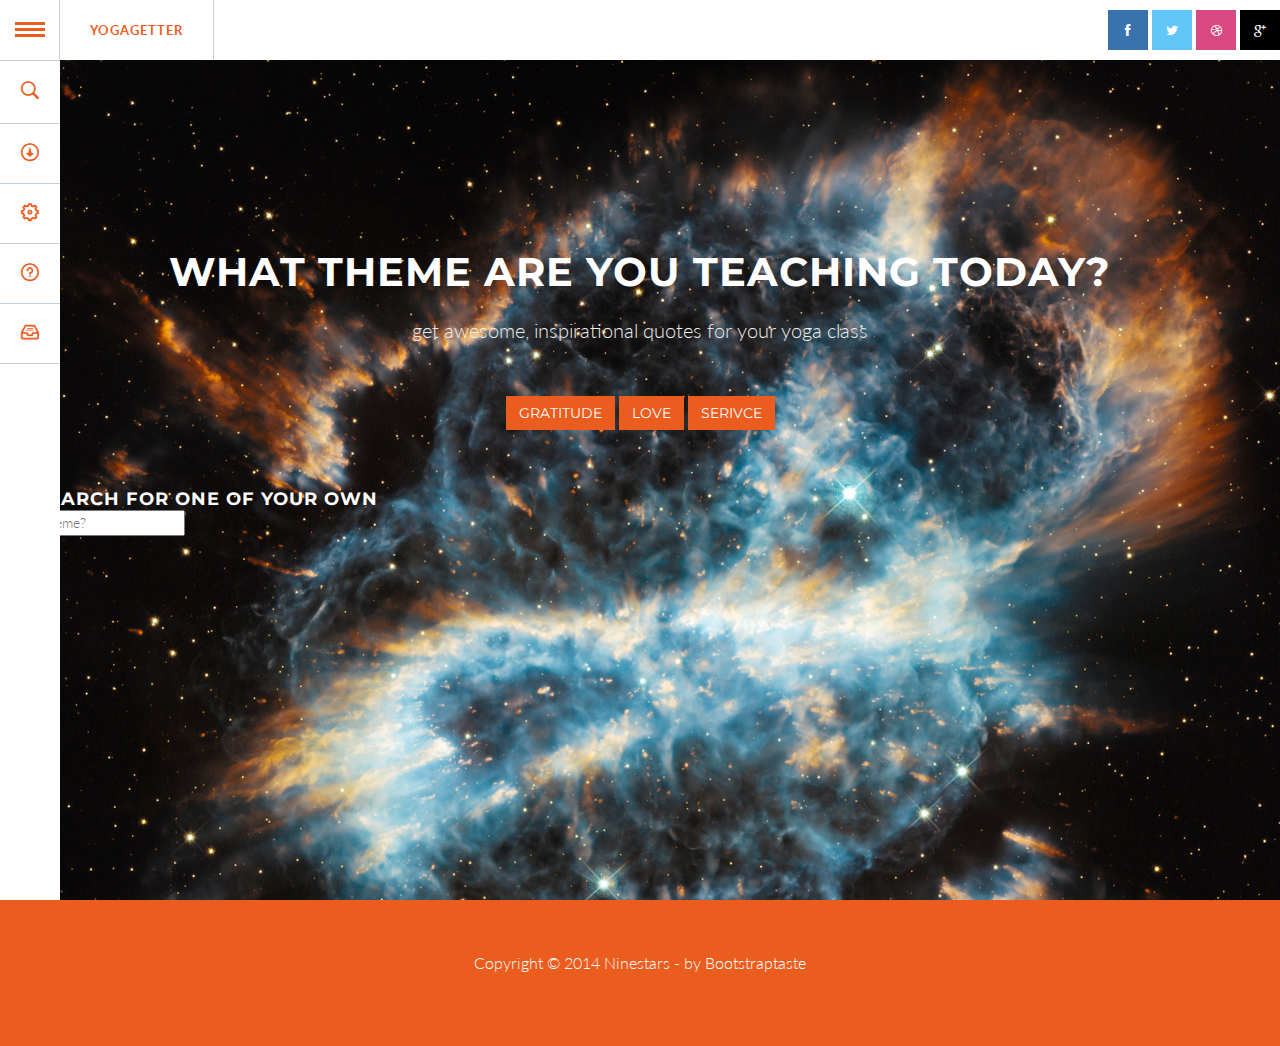
==== ninestars/index.html @ e2035a9b "Add Bootstrap theme, all functionality" ====
<!DOCTYPE html>
<html lang="en">

<head>
    <meta charset="utf-8">
    <meta name="viewport" content="width=device-width, initial-scale=1.0">
    <meta name="description" content="">
    <meta name="author" content="">

    <title>Quote getter!</title>

    <!-- Bootstrap Core CSS -->
    <link href="css/bootstrap.min.css" rel="stylesheet" type="text/css">

    <!-- Fonts -->
    <link href="font-awesome/css/font-awesome.min.css" rel="stylesheet" type="text/css">
	<link href="css/nivo-lightbox.css" rel="stylesheet" />
	<link href="css/nivo-lightbox-theme/default/default.css" rel="stylesheet" type="text/css" />
	<link href="css/animate.css" rel="stylesheet" />
    <!-- Squad theme CSS -->
    <link href="css/style.css" rel="stylesheet">
	<link href="color/default.css" rel="stylesheet">

</head>

<body data-spy="scroll">

<div class="container">
			<ul id="gn-menu" class="gn-menu-main">
				<li class="gn-trigger">
					<a class="gn-icon gn-icon-menu"><span>Menu</span></a>
					<nav class="gn-menu-wrapper">
						<div class="gn-scroller">
							<ul class="gn-menu">
								<li class="gn-search-item">
									<input placeholder="Search" type="search" class="gn-search">
									<a class="gn-icon gn-icon-search"><span>Search</span></a>
								</li>
								<li>
									<a href="#about" class="gn-icon gn-icon-download">About</a>
								</li>
								<li><a href="#service" class="gn-icon gn-icon-cog">Service</a></li>
								<li><a href="#works" class="gn-icon gn-icon-help">Works</a></li>
								<li>
									<a href="#contact" class="gn-icon gn-icon-archive">Contact</a>
								</li>
							</ul>
						</div><!-- /gn-scroller -->
					</nav>
				</li>
				<li><a href="index.html">YogaGetter</a></li>
				<li><ul class="company-social">
                            <li class="social-facebook"><a href="#" target="_blank"><i class="fa fa-facebook"></i></a></li>
                            <li class="social-twitter"><a href="#" target="_blank"><i class="fa fa-twitter"></i></a></li>
                            <li class="social-dribble"><a href="#" target="_blank"><i class="fa fa-dribbble"></i></a></li>
                            <li class="social-google"><a href="#" target="_blank"><i class="fa fa-google-plus"></i></a></li>
                        </ul>	</li>
			</ul>
	</div>

	<!-- Section: intro -->
    <section id="intro" class="intro">
		<div class="slogan">
			<h1>What theme are you teaching today?</h1>
			<p id="author">get awesome, inspirational quotes for your yoga class</p>
			<a  class="btn btn-skin scroll theme" id="gratitude">Gratitude</a>
      <a  class="btn btn-skin scroll theme" id="love">Love</a>
      <a  class="btn btn-skin scroll theme" id="service">Serivce</a>
		</div>	
    <div>
      <h4 class="themeSearch" style="display:inline" style="text-alight: center">Or search for one of your own</h4>
      <form id="targetForm">
        <input type="search" id="gogo" placeholder="What theme?"></input>
    </form>
    </div>
    </section>
	<!-- /Section: intro -->

	<!-- Section: about -->
<!--     <section id="about" class="home-section text-center bg-gray">
		<div class="heading-about marginbot-50">
			<div class="container">
			<div class="row">
				<div class="col-lg-8 col-lg-offset-2">
		
					<div class="section-heading">
					<h2>About us</h2>
					<p>Lorem ipsum dolor sit amet, no nisl mentitum recusabo per, vim at blandit qualisque dissentiunt. Diam efficiantur conclusionemque ut has</p>
					</div>
			
				</div>
			</div>
			</div>
		</div>
		<div class="container">

        <div class="row">
            <div class="col-xs-6 col-sm-3 col-md-3">

                <div class="team boxed-grey">
                    <div class="inner">
						<h5>Anna Hanaceck</h5>
                        <p class="subtitle">Pixel Crafter</p>
                        <div class="avatar"><img src="img/team/1.jpg" alt="" class="img-responsive" /></div>
                    </div>
                </div>
		
            </div>
			<div class="col-xs-6 col-sm-3 col-md-3">

                <div class="team boxed-grey">
                    <div class="inner">
						<h5>Maura Daniels</h5>
                        <p class="subtitle">Ruby on Rails</p>
                        <div class="avatar"><img src="img/team/2.jpg" alt="" class="img-responsive" /></div>
                    </div>

				</div>
            </div>
			<div class="col-xs-6 col-sm-3 col-md-3">
		
                <div class="team boxed-grey">
                    <div class="inner">
						<h5>Jack Briane</h5>
                        <p class="subtitle">jQuery Ninja</p>
                        <div class="avatar"><img src="img/team/3.jpg" alt="" class="img-responsive" /></div>
                    </div>
                </div>
		
            </div>
			<div class="col-xs-6 col-sm-3 col-md-3">
		
                <div class="team boxed-grey">
                    <div class="inner">
						<h5>Tom Petterson</h5>
                        <p class="subtitle">Typographer</p>
                        <div class="avatar"><img src="img/team/4.jpg" alt="" class="img-responsive" /></div>
                    </div>
                </div>
	
            </div>
        </div>		
		</div>
	</section> -->
	<!-- /Section: about -->
	
	
	<!-- Section: services -->
<!--     <section id="service" class="home-section text-center">
		
		<div class="heading-about marginbot-50">
			<div class="container">
			<div class="row">
				<div class="col-lg-8 col-lg-offset-2">
		
					<div class="section-heading">
					<h2>Our Services</h2>
					<p>Lorem ipsum dolor sit amet, no nisl mentitum recusabo per, vim at blandit qualisque dissentiunt. Diam efficiantur conclusionemque ut has</p>
					</div>
			
				</div>
			</div>
			</div>
		</div>
		<div class="container">
        <div class="row">
            <div class="col-sm-3 col-md-3">
			
                <div class="service-box">
					<div class="service-icon">
						<i class="fa fa-code fa-3x"></i>
					</div>
					<div class="service-desc">
						<h5>Print</h5>
						<p>Vestibulum tincidunt enim in pharetra malesuada. Duis semper magna metus electram accommodare.</p>
					</div>
                </div>
	
            </div>
			<div class="col-sm-3 col-md-3">
	
                <div class="service-box">
					<div class="service-icon">
						<i class="fa fa-suitcase fa-3x"></i>
					</div>
					<div class="service-desc">
						<h5>Web Design</h5>
						<p>Vestibulum tincidunt enim in pharetra malesuada. Duis semper magna metus electram accommodare.</p>
					</div>
                </div>

            </div>
			<div class="col-sm-3 col-md-3">

                <div class="service-box">
					<div class="service-icon">
						<i class="fa fa-cog fa-3x"></i>
					</div>
					<div class="service-desc">
						<h5>Photography</h5>
						<p>Vestibulum tincidunt enim in pharetra malesuada. Duis semper magna metus electram accommodare.</p>
					</div>
                </div>
			
            </div>
			<div class="col-sm-3 col-md-3">
	
                <div class="service-box">
					<div class="service-icon">
						<i class="fa fa-rocket fa-3x"></i>
					</div>
					<div class="service-desc">
						<h5>Cloud System</h5>
						<p>Vestibulum tincidunt enim in pharetra malesuada. Duis semper magna metus electram accommodare.</p>
					</div>
                </div>
			
            </div>
        </div>		
		</div>
	</section> -->
	<!-- /Section: services -->
	
		
	<!-- Section: works -->
    <!-- <section id="works" class="home-section text-center bg-gray">
		<div class="heading-works marginbot-50">
			<div class="container">
			<div class="row">
				<div class="col-lg-8 col-lg-offset-2">
		
					<div class="section-heading">
					<h2>Recent Works</h2>
					<p>Lorem ipsum dolor sit amet, no nisl mentitum recusabo per, vim at blandit qualisque dissentiunt. Diam efficiantur conclusionemque ut has</p>
					</div>
		
				</div>
			</div>
			</div>
		</div>
		<div class="container">

            <div class="row">
                <div class="col-sm-12 col-md-12 col-lg-12" >

                    <div class="row gallery-item">
                        <div class="col-md-3">
							<a href="img/works/1.jpg" title="This is an image title" data-lightbox-gallery="gallery1" data-lightbox-hidpi="img/works/1@2x.jpg">
								<img src="img/works/1.jpg" class="img-responsive" alt="img">
							</a>
						</div>
						<div class="col-md-3">
							<a href="img/works/2.jpg" title="This is an image title" data-lightbox-gallery="gallery1" data-lightbox-hidpi="img/works/1@2x.jpg">
								<img src="img/works/2.jpg" class="img-responsive" alt="img">
							</a>
						</div>
						<div class="col-md-3">
							<a href="img/works/3.jpg" title="This is an image title" data-lightbox-gallery="gallery1" data-lightbox-hidpi="img/works/1@2x.jpg">
								<img src="img/works/3.jpg" class="img-responsive" alt="img">
							</a>
						</div>
						<div class="col-md-3">
							<a href="img/works/4.jpg" title="This is an image title" data-lightbox-gallery="gallery1" data-lightbox-hidpi="img/works/1@2x.jpg">
								<img src="img/works/4.jpg" class="img-responsive" alt="img">
							</a>
						</div>
						<div class="col-md-3">
							<a href="img/works/5.jpg" title="This is an image title" data-lightbox-gallery="gallery1" data-lightbox-hidpi="img/works/1@2x.jpg">
								<img src="img/works/5.jpg" class="img-responsive" alt="img">
							</a>
						</div>
						<div class="col-md-3">
							<a href="img/works/6.jpg" title="This is an image title" data-lightbox-gallery="gallery1" data-lightbox-hidpi="img/works/1@2x.jpg">
								<img src="img/works/6.jpg" class="img-responsive" alt="img">
							</a>
						</div>
						<div class="col-md-3">
							<a href="img/works/7.jpg" title="This is an image title" data-lightbox-gallery="gallery1" data-lightbox-hidpi="img/works/1@2x.jpg">
								<img src="img/works/7.jpg" class="img-responsive" alt="img">
							</a>
						</div>
						<div class="col-md-3">
							<a href="img/works/8.jpg" title="This is an image title" data-lightbox-gallery="gallery1" data-lightbox-hidpi="img/works/1@2x.jpg">
								<img src="img/works/8.jpg" class="img-responsive" alt="img">
							</a>
						</div>
					</div>
	
                </div>
            </div>	
		</div>
	</section> -->
	<!-- /Section: works -->

	<!-- Section: contact -->
<!--     <section id="contact" class="home-section text-center">
		<div class="heading-contact marginbot-50">
			<div class="container">
			<div class="row">
				<div class="col-lg-8 col-lg-offset-2">
	
					<div class="section-heading">
					<h2>Get in touch</h2>
					<p>Lorem ipsum dolor sit amet, no nisl mentitum recusabo per, vim at blandit qualisque dissentiunt. Diam efficiantur conclusionemque ut has</p>
					</div>
				
				</div>
			</div>
			</div>
		</div>
		<div class="container"> -->

    <!-- <div class="row">
        <div class="col-lg-8 col-md-offset-2">
            <div class="boxed-grey">
                <form id="contact-form">
                <div class="row">
                    <div class="col-md-6">
                        <div class="form-group">
                            <label for="name">
                                Name</label>
                            <input type="text" class="form-control" id="name" placeholder="Enter name" required="required" />
                        </div>
                        <div class="form-group">
                            <label for="email">
                                Email Address</label>
                            <div class="input-group">
                                <span class="input-group-addon"><span class="glyphicon glyphicon-envelope"></span>
                                </span>
                                <input type="email" class="form-control" id="email" placeholder="Enter email" required="required" /></div>
                        </div>
                        <div class="form-group">
                            <label for="subject">
                                Subject</label>
                            <select id="subject" name="subject" class="form-control" required="required">
                                <option value="na" selected="">Choose One:</option>
                                <option value="service">General Customer Service</option>
                                <option value="suggestions">Suggestions</option>
                                <option value="product">Product Support</option>
                            </select>
                        </div>
                    </div>
                    <div class="col-md-6">
                        <div class="form-group">
                            <label for="name">
                                Message</label>
                            <textarea name="message" id="message" class="form-control" rows="9" cols="25" required="required"
                                placeholder="Message"></textarea>
                        </div>
                    </div>
                    <div class="col-md-12">
                        <button type="submit" class="btn btn-skin pull-right" id="btnContactUs">
                            Send Message</button>
                    </div>
                </div>
                </form>
            </div> -->
			
<!-- 			<div class="widget-contact row">
				 <div class="col-lg-6">
				<address>
				  <strong>Ninestars Ltd.</strong><br>
				  Big Villa 334 Awesome, Beautiful Suite 1200<br>
				  San Francisco, CA 94107<br>
				  <abbr title="Phone">P:</abbr> (123) 456-7890
				</address>
				</div>
				
				<div class="col-lg-6">
				<address>
				  <strong>Email</strong><br>
				  <a href="mailto:#">email.name@example.com</a><br />
				   <a href="mailto:#">name.name@example.com</a>
				</address>	
			
				</div>
			</div>	 -->
        </div>

    </div>	

		</div>
	</section>
	<!-- /Section: contact -->

	<footer>
		<div class="container">
			<div class="row">
				<div class="col-md-12 col-lg-12">
		
					<p>Copyright &copy; 2014 Ninestars - by <a href="http://bootstraptaste.com">Bootstraptaste</a></p>
				</div>
			</div>	
		</div>
	</footer>

    <!-- Core JavaScript Files -->
    <script src="js/jquery.min.js"></script>
    <script src="js/app.js"></script>

    <script src="js/bootstrap.min.js"></script>
    <script src="js/jquery.easing.min.js"></script>	
	<script src="js/classie.js"></script>
	<script src="js/gnmenu.js"></script>
	<script src="js/jquery.scrollTo.js"></script>
	<script src="js/nivo-lightbox.min.js"></script>
	<script src="js/stellar.js"></script>
    <!-- Custom Theme JavaScript -->
    <script src="js/custom.js"></script>

</body>

</html>
---- ninestars/css/nivo-lightbox-theme/default/default.css ----
/*
 * Nivo Lightbox Default Theme v1.0
 * http://dev7studios.com/nivo-lightbox
 *
 * Copyright 2013, Dev7studios
 * Free to use and abuse under the MIT license.
 * http://www.opensource.org/licenses/mit-license.php
 */
 
.nivo-lightbox-theme-default.nivo-lightbox-overlay { 
	background: #666;
	background: rgba(0,0,0,0.6); 
}
.nivo-lightbox-theme-default .nivo-lightbox-content.nivo-lightbox-loading { background: url(loading.gif) no-repeat 50% 50%; }

.nivo-lightbox-theme-default .nivo-lightbox-nav {
	top: 10%;
	width: 8%;
	height: 80%;
	text-indent: -9999px;
	background-repeat: no-repeat;
	background-position: 50% 50%;
	opacity: 0.5;
}
.nivo-lightbox-theme-default .nivo-lightbox-nav:hover { 
	opacity: 1; 
	background-color: rgba(0,0,0,0.5);
}
.nivo-lightbox-theme-default .nivo-lightbox-prev { 
	background-image: url(prev.png); 
	border-radius: 0 3px 3px 0;
}
.nivo-lightbox-theme-default .nivo-lightbox-next { 
	background-image: url(next.png); 
	border-radius: 3px 0 0 3px;
}

.nivo-lightbox-theme-default .nivo-lightbox-close {
	display: block;
	background: url(close.png) no-repeat 5px 5px;
	width: 16px;
	height: 16px;
	text-indent: -9999px;
	padding: 5px;
	opacity: 0.5;
}
.nivo-lightbox-theme-default .nivo-lightbox-close:hover { opacity: 1; }

.nivo-lightbox-theme-default .nivo-lightbox-title-wrap { bottom: -7%; }
.nivo-lightbox-theme-default .nivo-lightbox-title {
	font: 14px/20px 'Helvetica Neue', Helvetica, Arial, sans-serif;
	font-style: normal;
	font-weight: normal;
	background: #000;
	color: #fff;
	padding: 7px 15px;
	border-radius: 30px;
}

.nivo-lightbox-theme-default .nivo-lightbox-image img {
	background: #fff;
	-webkit-box-shadow: 0px 1px 1px rgba(0,0,0,0.4);
	   -moz-box-shadow: 0px 1px 1px rgba(0,0,0,0.4);
	        box-shadow: 0px 1px 1px rgba(0,0,0,0.4);
}
.nivo-lightbox-theme-default .nivo-lightbox-ajax,
.nivo-lightbox-theme-default .nivo-lightbox-inline {
	background: #fff;
	padding: 40px;
	-webkit-box-shadow: 0px 1px 1px rgba(0,0,0,0.4);
	   -moz-box-shadow: 0px 1px 1px rgba(0,0,0,0.4);
	        box-shadow: 0px 1px 1px rgba(0,0,0,0.4);
}

@media (-webkit-min-device-pixel-ratio: 1.3),
       (-o-min-device-pixel-ratio: 2.6/2),
       (min--moz-device-pixel-ratio: 1.3),
       (min-device-pixel-ratio: 1.3),
       (min-resolution: 1.3dppx) {

	.nivo-lightbox-theme-default .nivo-lightbox-content.nivo-lightbox-loading { 
		background-image: url(loading@2x.gif); 
		background-size: 32px 32px;
	}
	.nivo-lightbox-theme-default .nivo-lightbox-prev { 
		background-image: url(prev@2x.png); 
		background-size: 48px 48px;
	}
	.nivo-lightbox-theme-default .nivo-lightbox-next { 
		background-image: url(next@2x.png); 
		background-size: 48px 48px;
	}
	.nivo-lightbox-theme-default .nivo-lightbox-close { 
		background-image: url(close@2x.png); 
		background-size: 16px 16px;
	}
	
}
---- ninestars/css/style.css ----
/* ==== Google font ==== */
@import url('http://fonts.googleapis.com/css?family=Lato:100,300,400,700,900,100italic,300italic,400italic,700italic,900italic|Montserrat:700|Merriweather:400italic');


body {
    width: 100%;
    height: 100%;
    font-family: 'Lato',sans-serif;
	  font-weight: 300;
    color: #666;
    background-color: #fff;
}

html {
    width: 100%;
    height: 100%;
}

h1,
h2,
h3,
h4,
h5,
h6 {
    margin: 0 0 30px;
    text-transform: uppercase;
    font-family: Montserrat,sans-serif;
    font-weight: 700;
    letter-spacing: 1px;
}
.gogo{
  display:inline-block;
}

p {
    margin: 0 0 20px;
    font-size: 16px;
    line-height: 1.6em;
}

p.lead {
	font-weight: 600;
}

a {
    color: #28c3ab;
    -webkit-transition: all .2s ease-in-out;
    -moz-transition: all .2s ease-in-out;
    transition: all .2s ease-in-out;
}

a:hover,
a:focus {
    text-decoration: none;
    color: #176e61;
}

.light {
    font-weight: 400;
}

address {
	margin-left: 0;
	padding: 0;
}


/* misc */
hr {
  margin-top: 10px;
}

/* margins */
.marginbot-0{margin-bottom:0 !important;}
.marginbot-10{margin-bottom:10px !important;}
.marginbot-20{margin-bottom:20px !important;}
.marginbot-30{margin-bottom:30px !important;}
.marginbot-40{margin-bottom:40px !important;}
.marginbot-50{margin-bottom:50px !important;}

/* ===========================
--- General sections
============================ */

.home-section {
    padding-top: 110px;
    padding-bottom: 110px;
	display:block;
    position:relative;
    z-index:120;
}


.section-heading h2 {
	font-size: 40px;
}
.section-heading i {
	margin-bottom: 20px;
}


/* --- section bg var --- */

.bg-white {
	background: #fff;
}

.bg-gray {
	background: #f8f8f8;
}


.bg-dark {
	background: #575757;
}

/* --- section color var --- */

.text-light {
	color: #fff;
}

/* ============================
--- Menu
============================= */

@font-face {
		font-weight: normal;
		font-style: normal;
		font-family: 'ecoicons';
		src: url("../fonts/ecoicons/ecoicons.eot");
		src: url("../fonts/ecoicons/ecoicons.eot?#iefix") format("embedded-opentype"), url("../fonts/ecoicons/ecoicons.woff") format("woff"), url("../fonts/ecoicons/ecoicons.ttf") format("truetype"), url("../fonts/ecoicons/ecoicons.svg#ecoicons") format("svg");
}

.gn-menu-main,
.gn-menu-main ul {
		margin: 0;
		padding: 0;
		background: #fff;
		color: #eb5d1e;
		list-style: none;
		text-transform: none;
		font-weight: 300;
		font-family: 'Lato', Arial, sans-serif;
		line-height: 60px;
		z-index:150;
}

.gn-menu-main {
		position: fixed;
		top: 0;
		left: 0;
		width: 100%;
		height: 60px;
		font-size: 13px;
}

.gn-menu-main a {
		display: block;
		height: 100%;
		color: #eb5d1e;
		text-decoration: none;
		cursor: pointer;
}

.no-touch .gn-menu-main a:hover,
.no-touch .gn-menu li.gn-search-item:hover,
.no-touch .gn-menu li.gn-search-item:hover a {
		background: #eb5d1e;
		color: white;
}

.gn-menu-main > li {
		display: block;
		float: left;
		height: 100%;
		border-right: 1px solid #c6d0da;
		text-align: center;
}

/* icon-only trigger (menu item) */

.gn-menu-main li.gn-trigger {
		position: relative;
		width: 60px;
		-webkit-touch-callout: none;
		-webkit-user-select: none;
		-khtml-user-select: none;
		-moz-user-select: none;
		-ms-user-select: none;
		user-select: none;
}

.gn-menu-main > li:last-child {
		float: right;
		border-right: none;
}

.gn-menu-main > li > a {
		padding: 0 30px;
		text-transform: uppercase;
		letter-spacing: 1px;
		font-weight: bold;
}

.gn-menu-main:after {
		display: table;
		clear: both;
		content: "";
}

.gn-menu-wrapper {
		position: fixed;
		top: 60px;
		bottom: 0;
		left: 0;
		overflow: hidden;
		width: 60px;
		border-top: 1px solid #c6d0da;
		background: white;
		-webkit-transform: translateX(-60px);
		-moz-transform: translateX(-60px);
		transform: translateX(-60px);
		-webkit-transition: -webkit-transform 0.3s, width 0.3s;
		-moz-transition: -moz-transform 0.3s, width 0.3s;
		transition: transform 0.3s, width 0.3s;
}

.gn-scroller {
		position: absolute;
		overflow-y: scroll;
		width: 370px;
		height: 100%;
}

.gn-menu {
		border-bottom: 1px solid #c6d0da;
		text-align: left;
		font-size: 18px;
}

.gn-menu li:not(:first-child),
.gn-menu li li {
		box-shadow: inset 0 1px #c6d0da
}

.gn-submenu li {
		overflow: hidden;
		height: 0;
		-webkit-transition: height 0.3s;
		-moz-transition: height 0.3s;
		transition: height 0.3s;
}

.gn-submenu li a {
		color: #c1c9d1
}

input.gn-search {
		position: relative;
		z-index: 10;
		padding-left: 60px;
		outline: none;
		border: none;
		background: transparent;
		color: #eb5d1e;
		font-weight: 300;
		font-family: 'Lato', Arial, sans-serif;
		cursor: pointer;
}

/* placeholder */

.gn-search::-webkit-input-placeholder {
		color: #eb5d1e
}

.gn-search:-moz-placeholder {
		color: #eb5d1e
}

.gn-search::-moz-placeholder {
		color: #eb5d1e
}

.gn-search:-ms-input-placeholder {
		color: #eb5d1e
}

/* hide placeholder when active in Chrome */

.gn-search:focus::-webkit-input-placeholder,
.no-touch .gn-menu li.gn-search-item:hover .gn-search:focus::-webkit-input-placeholder {
		color: transparent
}

input.gn-search:focus {
		cursor: text
}

.no-touch .gn-menu li.gn-search-item:hover input.gn-search {
		color: white
}

/* placeholder */

.no-touch .gn-menu li.gn-search-item:hover .gn-search::-webkit-input-placeholder {
		color: white
}

.no-touch .gn-menu li.gn-search-item:hover .gn-search:-moz-placeholder {
		color: white
}

.no-touch .gn-menu li.gn-search-item:hover .gn-search::-moz-placeholder {
		color: white
}

.no-touch .gn-menu li.gn-search-item:hover .gn-search:-ms-input-placeholder {
		color: white
}

.gn-menu-main a.gn-icon-search {
		position: absolute;
		top: 0;
		left: 0;
		height: 60px;
}

.gn-icon::before {
		display: inline-block;
		width: 60px;
		text-align: center;
		text-transform: none;
		font-weight: normal;
		font-style: normal;
		font-variant: normal;
		font-family: 'ecoicons';
		line-height: 1;
		speak: none;
		-webkit-font-smoothing: antialiased;
}

.gn-icon-help::before {
		content: "\e000"
}

.gn-icon-earth::before {
		content: "\e004"
}

.gn-icon-cog::before {
		content: "\e006"
}

.gn-icon-search::before {
		content: "\e005"
}

.gn-icon-download::before {
		content: "\e007"
}

.gn-icon-photoshop::before {
		content: "\e001"
}

.gn-icon-illustrator::before {
		content: "\e002"
}

.gn-icon-archive::before {
		content: "\e00d"
}

.gn-icon-article::before {
		content: "\e003"
}

.gn-icon-pictures::before {
		content: "\e008"
}

.gn-icon-videos::before {
		content: "\e009"
}

/* if an icon anchor has a span, hide the span */

.gn-icon span {
		width: 0;
		height: 0;
		display: block;
		overflow: hidden;
}

.gn-icon-menu::before {
		margin-left: -15px;
		vertical-align: -2px;
		width: 30px;
		height: 3px;
		background: #eb5d1e;
		box-shadow: 0 3px white, 0 -6px #eb5d1e, 0 -9px white, 0 -12px #eb5d1e;
		content: '';
}

.no-touch .gn-icon-menu:hover::before,
.no-touch .gn-icon-menu.gn-selected:hover::before {
		background: white;
		box-shadow: 0 3px #eb5d1e, 0 -6px white, 0 -9px #eb5d1e, 0 -12px white;
}

.gn-icon-menu.gn-selected::before {
		background: #eb5d1e;
		box-shadow: 0 3px white, 0 -6px #eb5d1e, 0 -9px white, 0 -12px #eb5d1e;
}

/* styles for opening menu */

.gn-menu-wrapper.gn-open-all,
.gn-menu-wrapper.gn-open-part {
		-webkit-transform: translateX(0px);
		-moz-transform: translateX(0px);
		transform: translateX(0px);
}

.gn-menu-wrapper.gn-open-all {
		width: 340px
}

.gn-menu-wrapper.gn-open-all .gn-submenu li {
		height: 60px
}

@media screen and (max-width: 422px) { 
	.gn-menu-wrapper.gn-open-all {
			-webkit-transform: translateX(0px);
			-moz-transform: translateX(0px);
			transform: translateX(0px);
			width: 100%;
	}

	.gn-menu-wrapper.gn-open-all .gn-scroller {
			width: 130%
	}
}




/* ===========================
--- Intro
============================ */

.intro {
	width:100%;
	position:relative;
}

#intro{	
	background-image: url(../img/img-bg.jpg);
	background-size: cover;
}

.intro .slogan {
	padding:250px 0 60px;
	text-align: center;
	
}
.intro .slogan h1 {
	color: #fff;
	line-height: 1.1em;
	margin-bottom: 20px;
	 font-size: 40px;
}

.intro h4 {
  color: #fff;

  /*background-color: #E3E142;*/
  /*line-height: 1.1em;*/
  margin-bottom: 20px;
}

.intro h2{
    color: #fff;
}

.intro .slogan p {
	color: #eee;
	margin-bottom: 50px;
	font-size: 20px;
}


.brand-heading {
    font-size: 40px;
}

.intro-text {
    font-size: 18px;
}


/* slider */

.tp-caption.custom_large_white {
	color: #FFF;
	text-shadow: none;
	font-size: 60px;
	line-height: 60px;
	font-weight: 700;
	font-family: Montserrat, sans-serif;
	background-color: rgba(0, 0, 0, 0);
	text-decoration: none;
	text-transform: uppercase;
	border-width: 0px;
	border-color: #000;
	border-style: none;
}

.tp-caption a.btn {
	color: #fff;
}



/* ===========================
--- About
============================ */

.boxed-grey {
	background: #eee;
	padding: 20px;
}

.team h5 {
	margin-bottom: 10px;
}

.team p.subtitle {
	margin-bottom: 10px;
}

.avatar {
	margin-bottom: 20px;
}

.team-social {
	margin-left: 0;
	padding-left: 0;
	
}

.team-social {
	text-align: center;
}

.team-social li{
    display: inline-block;
	margin:0 !important;
	padding:0;
}


.team-social a{
	margin:0;
	padding:0;
    display: block;
	width: 40px;
    height: 40px;
    line-height: 40px;
    text-align: center;
    background: #3bbec0;
	color: #fff;
    -webkit-transition: background .3s ease-in-out;
    transition: background .3s ease-in-out;
}
.team-social a i{
	text-align: center;
	margin:0;
	padding:0;
}
.team-social .social-facebook a{background: #3873ae;}
.team-social .social-twitter a{background: #62c6f8;}
.team-social .social-dribble a{background: #d74980;}
.team-social .social-deviantart a{background: #8da356;}
.team-social .social-google a{background: #000;}
.team-social .social-vimeo a{background: #51a6d3;}
.team-social .social-facebook a:hover{background: #4893ce;}
.team-social .social-twitter a:hover{background: #82e6ff;}
.team-social .social-dribble a:hover{background: #f769a0;}
.team-social .social-deviantart a:hover{background: #adc376;}
.team-social .social-google a:hover{background: #333;}
.team-social .social-vimeo a:hover{background: #71c6f3;}


/* ===========================
--- Services
============================ */

.service-icon {
	margin-bottom: 20px;
}	




/* ===========================
--- Works
============================ */

.gallery-item > div {
	margin-bottom: 30px;
}

/* ===========================
--- Contact
============================ */

form#contact-form .form-group label {
	text-align: left !important;
	display: block;
	text-transform: uppercase;
	letter-spacing: 1px;
	font-size: 12px;
}
form#contact-form input,form#contact-form select,form#contact-form textarea {
	border-radius: 0;
	border: 1px solid #eee;
  -webkit-box-shadow: none;
          box-shadow:  none;
}

form#contact-form input:focus,form#contact-form select:focus,form#contact-form textarea:focus {
  -webkit-box-shadow: 0 1px 2px rgba(0, 0, 0, .05);
          box-shadow: 0 1px 2px rgba(0, 0, 0, .05);
}
.input-group-addon {
  background-color: #fefefe;
  border: 1px solid #eee;
  border-radius: 0;
}

.widget-contact {
	text-align: left;
	margin-top: 30px;
}


.company-social {
	margin-left: 0;
	padding-left: 0;
	margin-top: 10px;
}

.company-social {
	text-align: left;
}

.company-social li{
    display: inline-block;
	margin:0 !important;
	padding:0;
}


.company-social a{
	margin:0;
	padding:0;
    display: block;
	width: 40px;
    height: 40px;
    line-height: 40px;
    text-align: center;
    background: #3bbec0;
	color: #fff;
    -webkit-transition: background .3s ease-in-out;
    transition: background .3s ease-in-out;
}
.company-social a i{
	text-align: center;
	margin:0;
	padding:0;
}
.company-social .social-facebook a{background: #3873ae;}
.company-social .social-twitter a{background: #62c6f8;}
.company-social .social-dribble a{background: #d74980;}
.company-social .social-deviantart a{background: #8da356;}
.company-social .social-google a{background: #000;}
.company-social .social-vimeo a{background: #51a6d3;}
.company-social .social-facebook a:hover{background: #4893ce;}
.company-social .social-twitter a:hover{background: #82e6ff;}
.company-social .social-dribble a:hover{background: #f769a0;}
.company-social .social-deviantart a:hover{background: #adc376;}
.company-social .social-google a:hover{background: #333;}
.company-social .social-vimeo a:hover{background: #71c6f3;}



/* ===========================
--- Footer
============================ */

footer {
	text-align: center;
	padding: 50px 0 ;
	
}

footer p {
	color: #f8f8f8;
}

footer a {
	color: #fefefe;
}

footer a:hover {
	color: #fff;
}

/* ===========================
--- Elements
============================ */

.btn {
	border-radius: 0;
    text-transform: uppercase;
    font-family: Montserrat,sans-serif;
    font-weight: 400;
    -webkit-transition: all .3s ease-in-out;
    -moz-transition: all .3s ease-in-out;
    transition: all .3s ease-in-out;
}


.btn-circle {
    width: 70px;
    height: 70px;
    margin-top: 15px;
    padding: 7px 16px;
    border: 2px solid #fff;
    border-radius: 50%;
    font-size: 40px;
    color: #fff;
    background: 0 0;
    -webkit-transition: background .3s ease-in-out;
    -moz-transition: background .3s ease-in-out;
    transition: background .3s ease-in-out;
}

.btn-circle.btn-dark {
    border: 2px solid #666;
    color: #666;
}


.btn-circle:hover,
.btn-circle:focus {
    outline: 0;
    color: #fff;
    background: rgba(255,255,255,.1);
}

.btn-circle.btn-dark :hover,
.btn-circle.btn-dark :focus {
    outline: 0;
    color: #999;
    background: #fff;
}

.btn-circle.btn-dark :hover i,
.btn-circle.btn-dark :focus i{
    color: #999;
}

.page-scroll .btn-circle i.animated {
    -webkit-transition-property: -webkit-transform;
    -webkit-transition-duration: 1s;
    -moz-transition-property: -moz-transform;
    -moz-transition-duration: 1s;
}

.page-scroll .btn-circle:hover i.animated {
    -webkit-animation-name: pulse;
    -moz-animation-name: pulse;
    -webkit-animation-duration: 1.5s;
    -moz-animation-duration: 1.5s;
    -webkit-animation-iteration-count: infinite;
    -moz-animation-iteration-count: infinite;
    -webkit-animation-timing-function: linear;
    -moz-animation-timing-function: linear;
}

@-webkit-keyframes pulse {    
    0 {
        -webkit-transform: scale(1);
        transform: scale(1);
    }

    50% {
        -webkit-transform: scale(1.2);
        transform: scale(1.2);
    }

    100% {
        -webkit-transform: scale(1);
        transform: scale(1);
    }
}

@-moz-keyframes pulse {    
    0 {
        -moz-transform: scale(1);
        transform: scale(1);
    }

    50% {
        -moz-transform: scale(1.2);
        transform: scale(1.2);
    }

    100% {
        -moz-transform: scale(1);
        transform: scale(1);
    }
}


#text {
    color: #fff;
    background: #ffcc00;
}

#map {
	height: 500px;
}


.btn-skin:hover,
.btn-skin:focus,
.btn-skin:active,
.btn-skin.active {
  color: #fff;
  background-color: #666;
  border-color: #666;
}


.btn-default:hover,
.btn-default:focus {
    border: 1px solid #28c3ab;
    outline: 0;
    color: #000;
    background-color: #28c3ab;
}

.btn-huge {
    padding: 25px;
    font-size: 26px;
}

.banner-social-buttons {
    margin-top: 0;
}


/* Media queries */

@media(min-width:767px) {

    .intro {
        height: 100%;
        padding: 0;
    }

    .brand-heading {
        font-size: 100px;
    }
	
    .intro-text {
        font-size: 25px;
    }


}
@media (max-width:768px) {
	
	.team.boxed-grey {
		margin-bottom: 30px;
	}
	
	.boxed-grey {
		margin-bottom: 30px;
	}
	.intro .slogan {
		padding:100px 0 60px;
		
	}
	
}

@media (max-width:480px) {

	.intro .slogan {
		padding:170px 0 60px;
		
	}
	
}
---- ninestars/color/default.css ----
a,.tp-caption a.btn:hover {
	color: #eb5d1e;
}
.top-nav-collapse {
	background: #eb5d1e;
}

.navbar-custom ul.nav ul.dropdown-menu li a:hover {
	color: #eb5d1e;
}

.owl-theme .owl-controls .owl-page.active span,
.owl-theme .owl-controls.clickable .owl-page:hover span {
    background-color: #eb5d1e;
}

.widget-avatar .avatar:hover {
    border: 5px solid #eb5d1e;
}

.bg-skin {
	background: #eb5d1e;
}

form#contact-form input:focus,form#contact-form select:focus,form#contact-form textarea:focus {
	border-color: #eb5d1e;
}

footer {
    background-color: #eb5d1e;
}


.btn-skin {
  color: #fff;
  background-color: #eb5d1e;
  border-color: #eb5d1e;
}
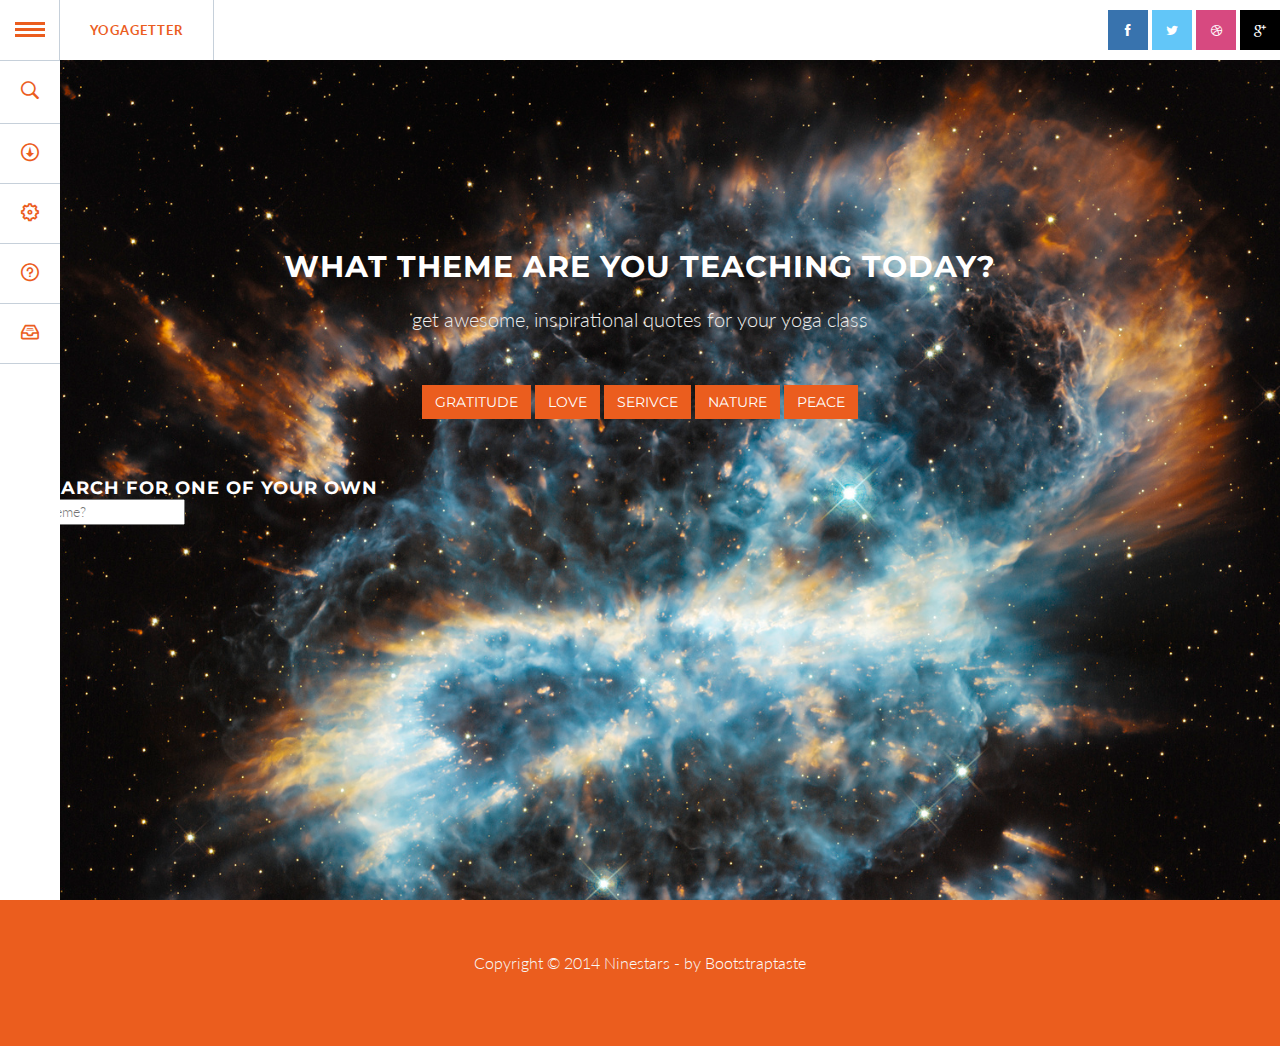
==== commit e7584ebe: "Update themes and headlines" ====
--- a/ninestars/index.html
+++ b/ninestars/index.html
@@ -66,6 +66,8 @@
 			<a  class="btn btn-skin scroll theme" id="gratitude">Gratitude</a>
       <a  class="btn btn-skin scroll theme" id="love">Love</a>
       <a  class="btn btn-skin scroll theme" id="service">Serivce</a>
+      <a  class="btn btn-skin scroll theme" id="nature">Nature</a>
+      <a  class="btn btn-skin scroll theme" id="peace">Peace</a>
 		</div>	
     <div>
       <h4 class="themeSearch" style="display:inline" style="text-alight: center">Or search for one of your own</h4>
--- a/ninestars/css/style.css
+++ b/ninestars/css/style.css
@@ -471,7 +471,7 @@
 	color: #fff;
 	line-height: 1.1em;
 	margin-bottom: 20px;
-	 font-size: 40px;
+	 font-size: 30px;
 }
 
 .intro h4 {
